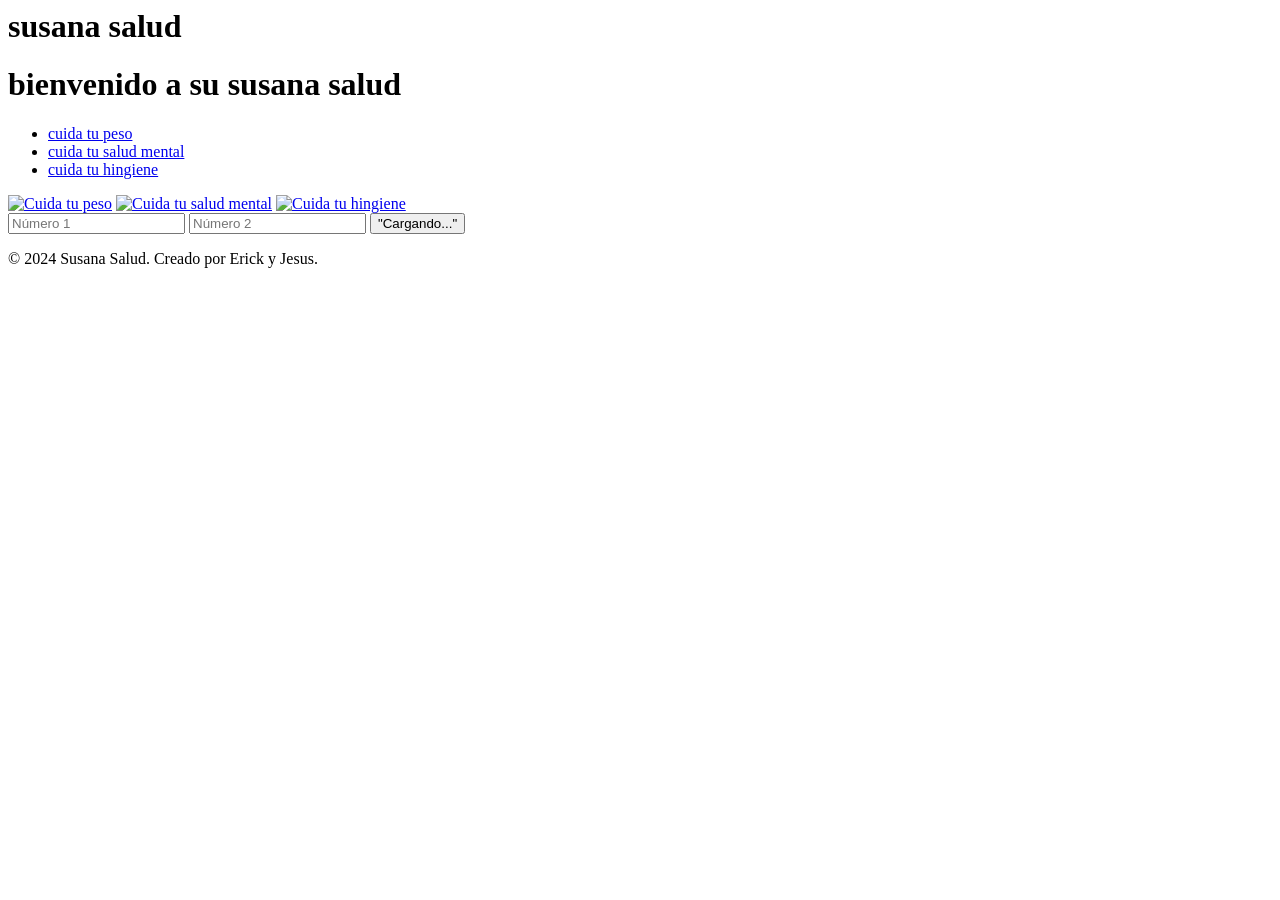
==== index.html @ 27477085 "Create index.html Pagina web" ====
<h1>susana salud</h1>
<html lang="en">
<head>
    <meta charset="UTF-8">
    <meta name="viewport" content="width=device-width, initial-scale=1.0">
    <title>landing page</title>
    <link rel="stylesheet" href="style.css">
</head>
<body>
 <header>
        <h1>bienvenido a su susana salud</h1>
        <nav>
            <ul>
                <li><a href="list.html">cuida tu peso</a></li>
                <li><a href="list.html">cuida tu salud mental</a></li>
                <li><a href="list.html">cuida tu hingiene</a></li>
            </ul>
        </nav>
    </header>
 <main>
  <section class="gallery">
            <a href="list.html"><img src="obesidad.jpg" alt="Cuida tu peso"></a>
            <a href="list.html"><img src="salud_mental_salud_emocional.png" alt="Cuida tu salud mental"></a>
            <a href="list.html"><img src="Cuidado personal.jpg" alt="Cuida tu hingiene"></a>
  </section>
  
  <section>
   <input id="numero1" type="number" placeholder="Número 1">
   <input id="numero2" type="number" placeholder="Número 2">
   <button id="btnSumar" onclick="sumar()">"Cargando..."</button>
  </section>
  
  <section>
   <p id="resultado"></p>
  </section>
 
 </main>
 <footer>
        <p>&copy; 2024 Susana Salud. Creado por Erick y Jesus.</p>
    </footer>
 
    <script src="script.js"></script>
</body>
</html>
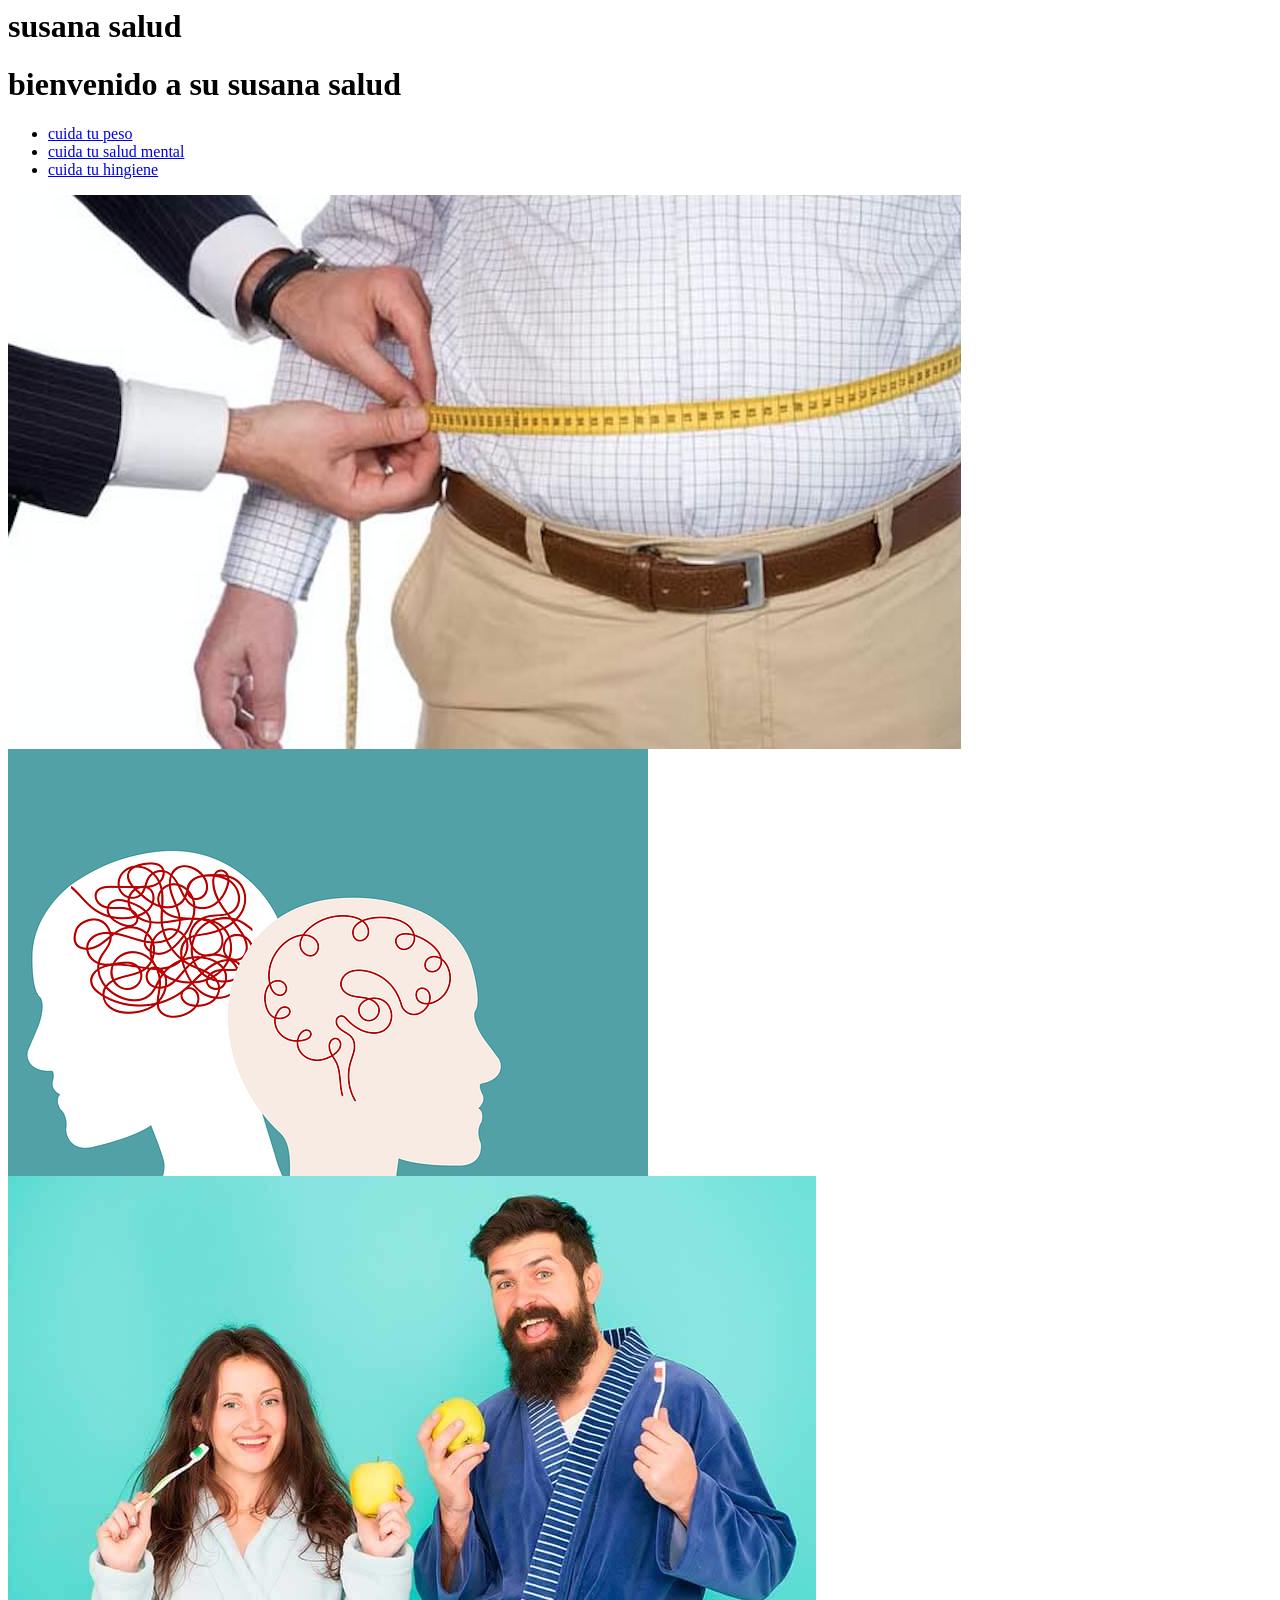
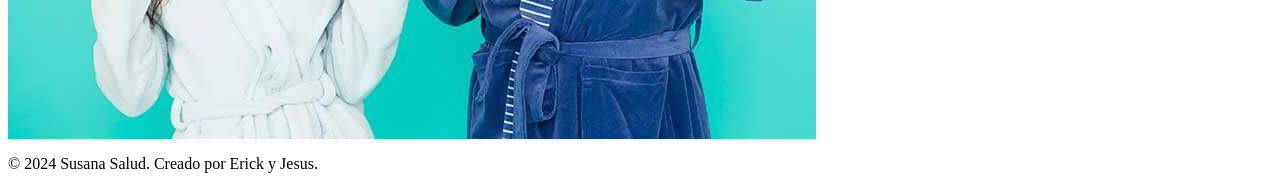
==== commit 0a2cb828: "Update index.html" ====
--- a/index.html
+++ b/index.html
@@ -25,12 +25,6 @@
   </section>
   
   <section>
-   <input id="numero1" type="number" placeholder="Número 1">
-   <input id="numero2" type="number" placeholder="Número 2">
-   <button id="btnSumar" onclick="sumar()">"Cargando..."</button>
-  </section>
-  
-  <section>
    <p id="resultado"></p>
   </section>
  
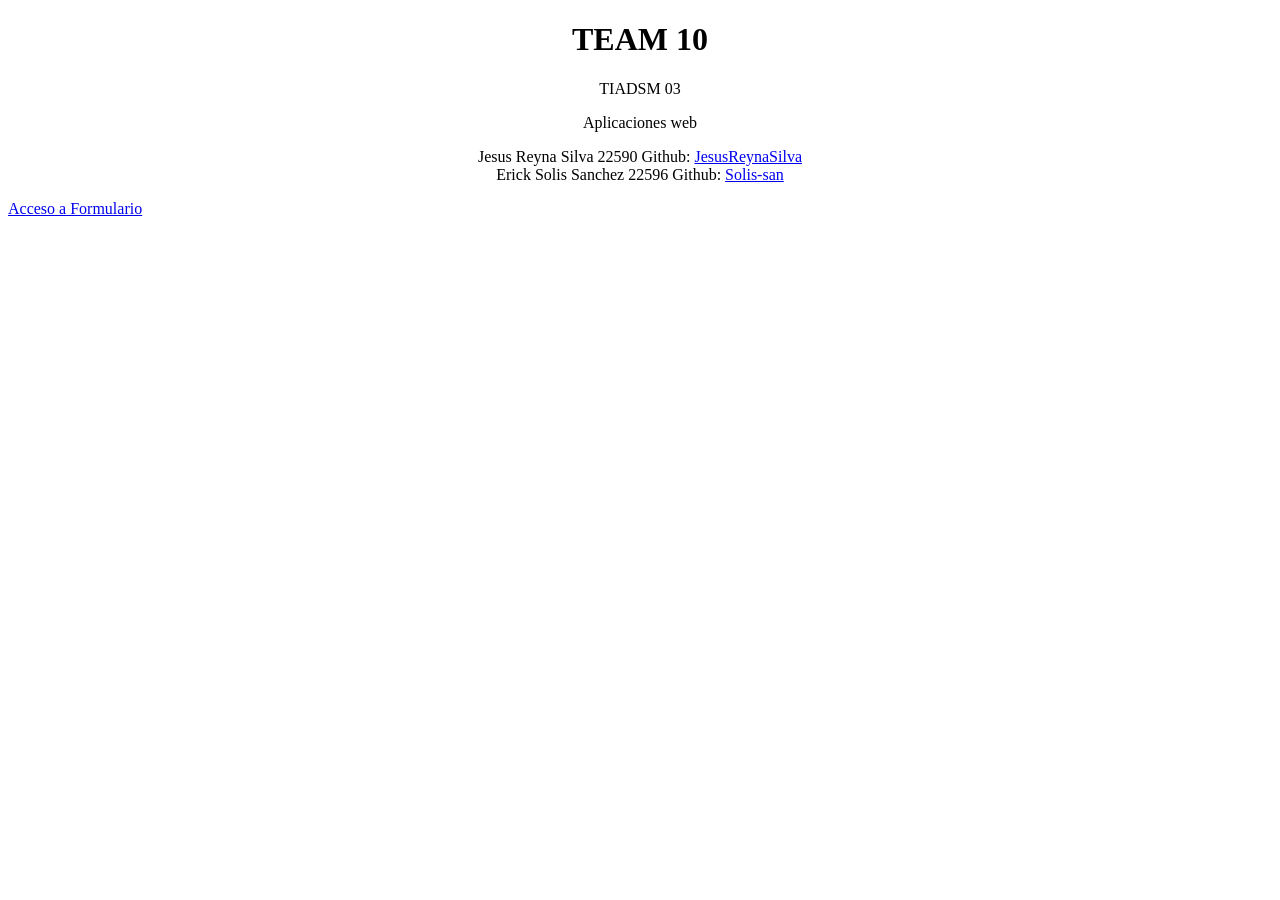
==== commit 456a78c6: "Rename index.. to index.html" ====
--- a/index.html
+++ b/index.html
@@ -1,38 +1,26 @@
-<h1>susana salud</h1>
-<html lang="en">
+<!DOCTYPE html>
+<html lang="en"
 <head>
+    <!--En la cabecera podemos poner informacion relevante para el navegador.-->
     <meta charset="UTF-8">
-    <meta name="viewport" content="width=device-width, initial-scale=1.0">
-    <title>landing page</title>
-    <link rel="stylesheet" href="style.css">
+    <meta name="viewport" content="width=device-width, initial-scale=1.0"> 
+    <link rel="stylesheet" href="forms.html">
+    <title>Document</title>
 </head>
+
 <body>
- <header>
-        <h1>bienvenido a su susana salud</h1>
-        <nav>
-            <ul>
-                <li><a href="list.html">cuida tu peso</a></li>
-                <li><a href="list.html">cuida tu salud mental</a></li>
-                <li><a href="list.html">cuida tu hingiene</a></li>
-            </ul>
-        </nav>
-    </header>
- <main>
-  <section class="gallery">
-            <a href="list.html"><img src="obesidad.jpg" alt="Cuida tu peso"></a>
-            <a href="list.html"><img src="salud_mental_salud_emocional.png" alt="Cuida tu salud mental"></a>
-            <a href="list.html"><img src="Cuidado personal.jpg" alt="Cuida tu hingiene"></a>
-  </section>
-  
-  <section>
-   <p id="resultado"></p>
-  </section>
- 
- </main>
- <footer>
-        <p>&copy; 2024 Susana Salud. Creado por Erick y Jesus.</p>
-    </footer>
- 
-    <script src="script.js"></script>
+    <!--En el Body tenemos lo que se va a ver en la ventana del navegador.-->
+    <center>
+    <h1>TEAM 10</h1>
+    <P>TIADSM 03</P>
+    <P>Aplicaciones web</P>
+    <p>
+        Jesus Reyna Silva 22590 Github: <a href="https://github.com/JesusReynaSilva">JesusReynaSilva</a>
+        <br>
+        Erick Solis Sanchez 22596 Github: <a href="https://github.com/Solis-San">Solis-san</a>
+    </p>
+</center>
+<a href="forms.html">Acceso a Formulario</a>
 </body>
 </html>
+    
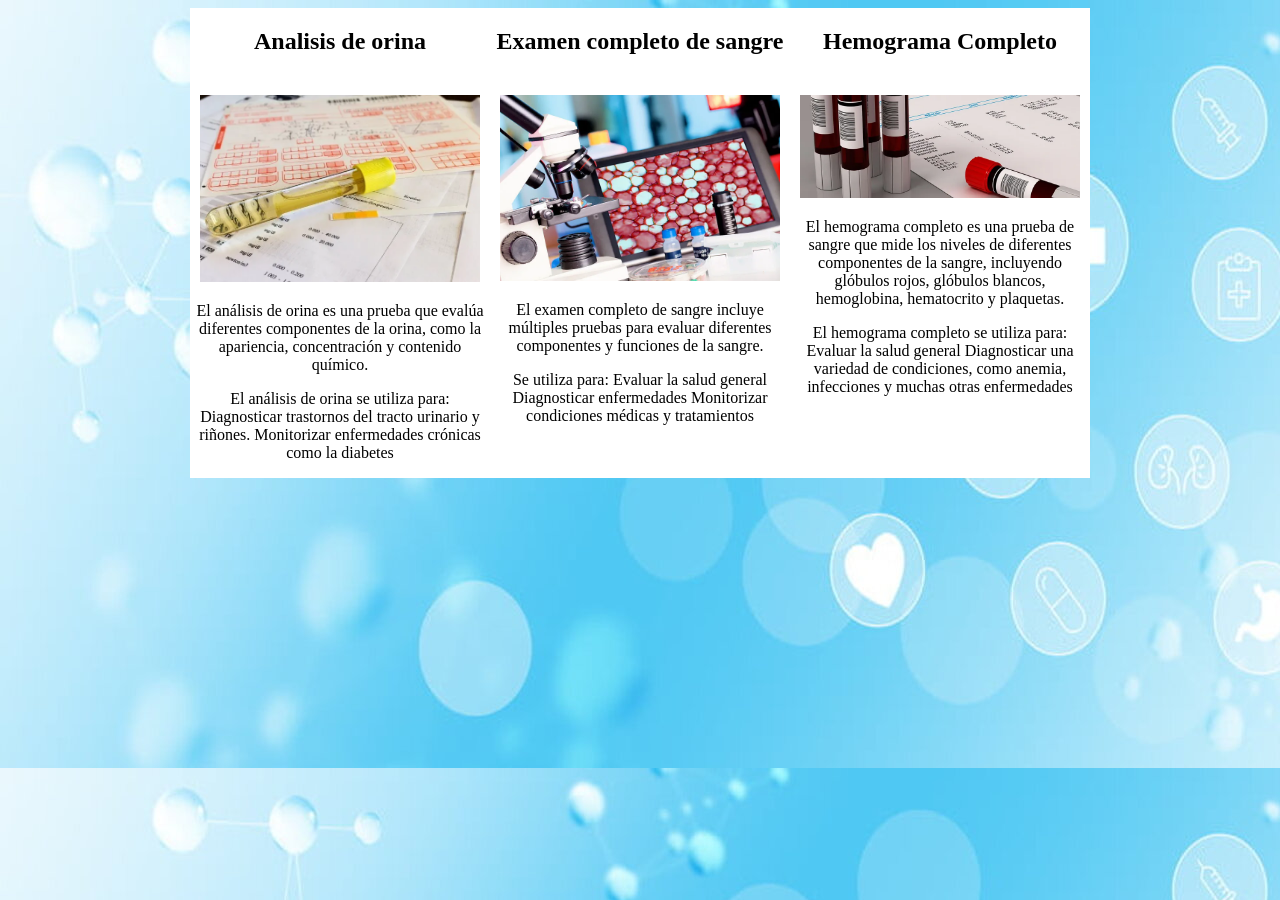
==== commit f4c486e1: "Add files via upload" ====
--- a/index.html
+++ b/index.html
@@ -1,26 +1,61 @@
-<!DOCTYPE html>
-<html lang="en"
-<head>
-    <!--En la cabecera podemos poner informacion relevante para el navegador.-->
-    <meta charset="UTF-8">
-    <meta name="viewport" content="width=device-width, initial-scale=1.0"> 
-    <link rel="stylesheet" href="forms.html">
-    <title>Document</title>
-</head>
-
-<body>
-    <!--En el Body tenemos lo que se va a ver en la ventana del navegador.-->
-    <center>
-    <h1>TEAM 10</h1>
-    <P>TIADSM 03</P>
-    <P>Aplicaciones web</P>
-    <p>
-        Jesus Reyna Silva 22590 Github: <a href="https://github.com/JesusReynaSilva">JesusReynaSilva</a>
-        <br>
-        Erick Solis Sanchez 22596 Github: <a href="https://github.com/Solis-San">Solis-san</a>
-    </p>
-</center>
-<a href="forms.html">Acceso a Formulario</a>
-</body>
-</html>
-    
+<!DOCTYPE html>
+<html lang="en">
+<head>
+    <meta charset="UTF-8">
+    <meta name="viewport" content="width=device-width, initial-scale=1.0">
+    <title>Document</title>
+    <link rel="stylesheet" href="style.css">
+</head>
+<body>
+<section>
+  <div>
+    
+    <CEnter>
+      <h1> Analisis de orina</h1>
+     </CEnter> 
+     <img src="imagenes/Análisis de Orina Completo.webp" alt="">
+      <p>
+          El análisis de orina es una prueba que evalúa diferentes componentes de la orina, como la apariencia, concentración y contenido químico.
+      </p>
+      <p>
+          El análisis de orina se utiliza para:
+Diagnosticar trastornos del tracto urinario y riñones.
+Monitorizar enfermedades crónicas como la diabetes
+  </div>
+
+
+  <div>
+    <h1> Examen completo de sangre</h1>
+    <img src="imagenes/Examen Completo de Sangre.webp" alt="">
+    <p>
+        El examen completo de sangre incluye múltiples pruebas para evaluar diferentes componentes y funciones de la sangre.
+        <p>
+            Se utiliza para:
+
+Evaluar la salud general
+Diagnosticar enfermedades
+Monitorizar condiciones médicas y tratamientos
+
+        </p>
+  </div>
+
+
+  <div>
+    <h1>Hemograma Completo</h1>
+    <img src="imagenes/Hemograma Completo.webp" alt="">
+
+        <p>
+            El hemograma completo es una prueba de sangre que mide los niveles de diferentes componentes de la sangre, incluyendo glóbulos rojos, glóbulos blancos, hemoglobina, hematocrito y plaquetas.
+            <p>
+                El hemograma completo se utiliza para:
+
+Evaluar la salud general
+Diagnosticar una variedad de condiciones, como anemia, infecciones y muchas otras enfermedades
+            </p>
+
+  </div>
+
+  
+</section>
+</body>
+</html>
--- a/style.css
+++ b/style.css
@@ -0,0 +1,33 @@
+<style>
+@import url('https://fonts.googleapis.com/css2?family=Gupter&family=Poppins&display=swap');
+</style>
+* {
+    margin: 0;
+}
+body {
+    .gupter-regular {
+        font-family: "Gupter", serif;
+        font-weight: 400;
+        font-style: normal;
+      }     
+}
+
+body {
+    background-image: url(imagenes/FONDO.jpg);
+}
+div {
+    background-color: white;
+    width: 300px;
+    text-align: center;
+}
+
+div img {
+    width: 280px;
+    margin-top: 20px;
+}
+
+section {
+    display: flex;
+    justify-content:center;
+    column-gap: 200px;
+}
